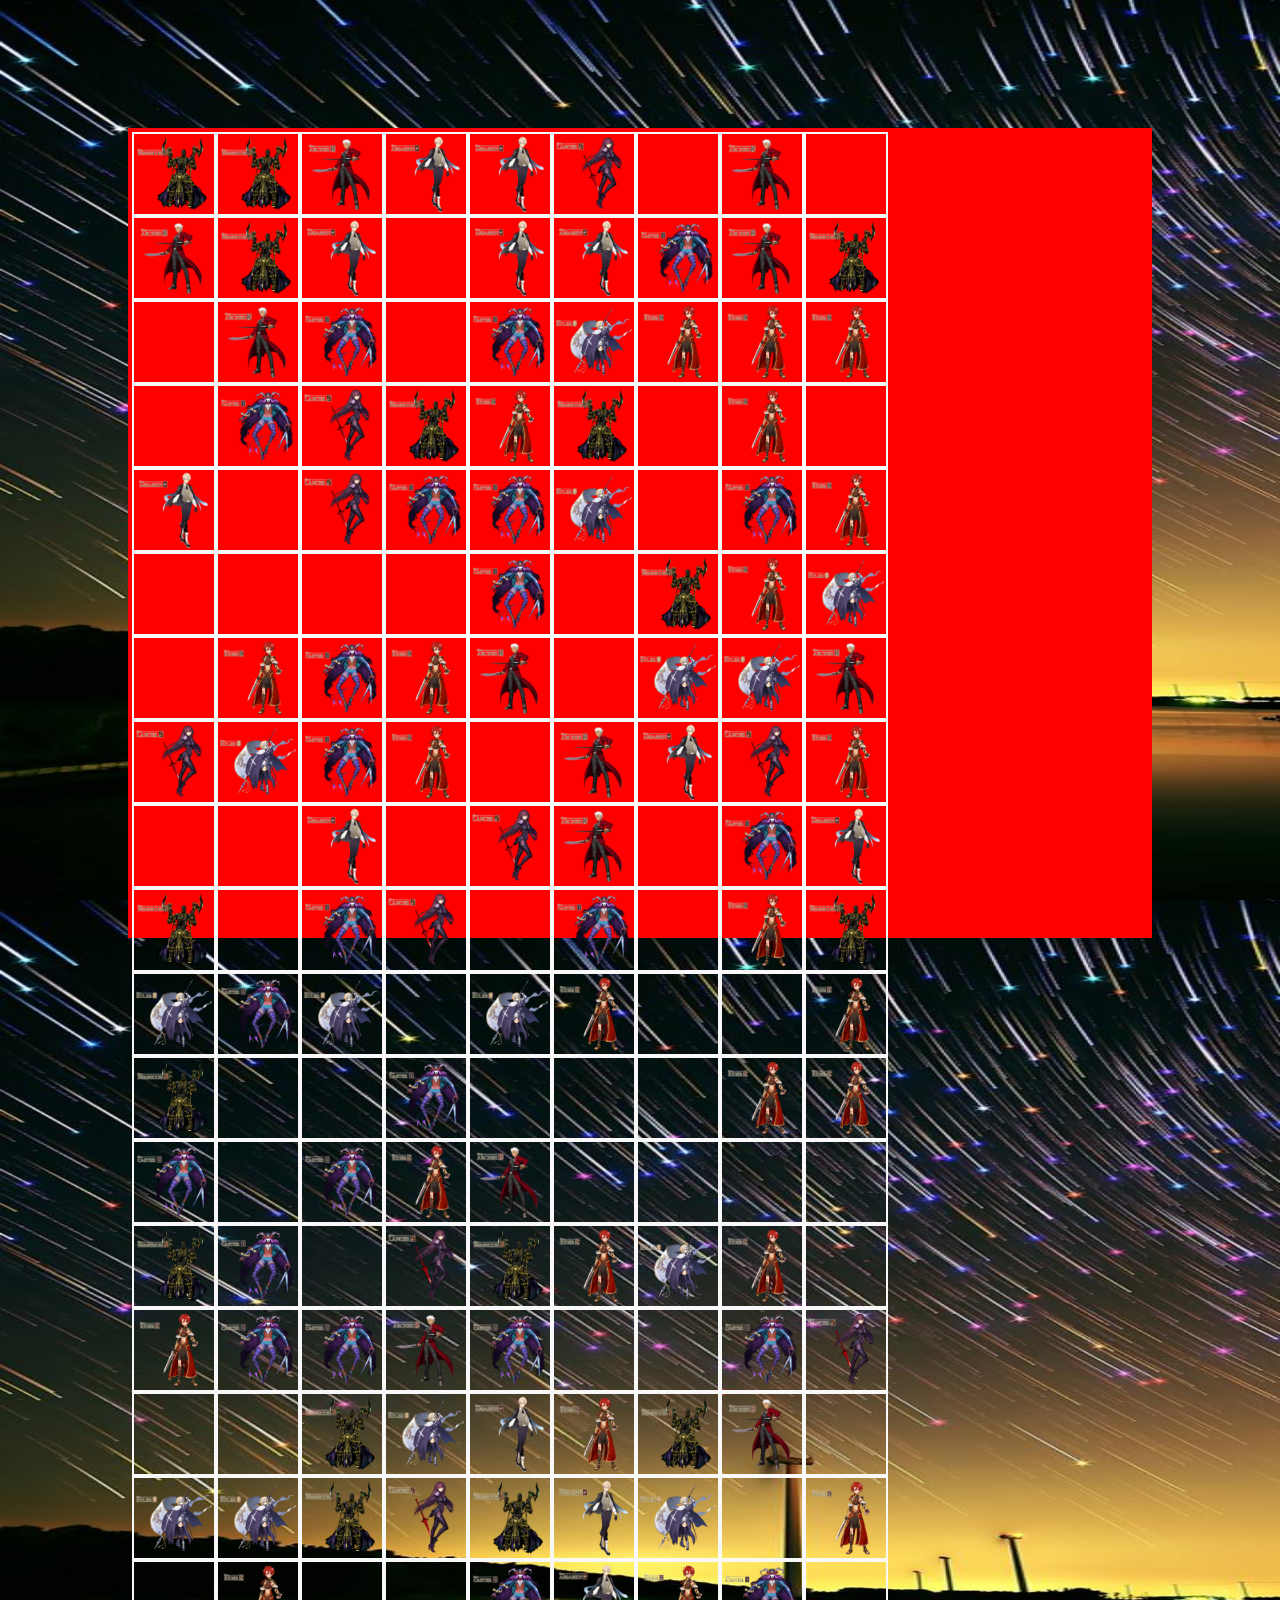
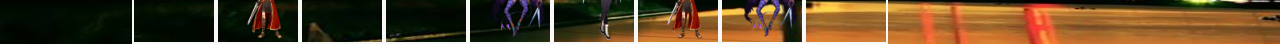
==== FGO_LLK_mobile/index.html @ c53b01f1 "提供页面访问入口" ====
<!doctype html>
<html>
	<head>
		<meta charset="utf-8">
		<title></title>
		<style type="text/css">
			html {
				overflow-y: hidden;
				width: 100%;
				height: 100%;
				margin: 0;
				padding: 0;
			}

			body {
				width: 100%;
				height: 100%;
				margin: 0;
				padding: 0;
				background-image: url(img/bg.jpg);
				background-size: 100% 100%;
			}

			.pic {
				width: 80px;
				height: 80px;
				position: absolute;
				border: 2px solid #F8F8F8;
				background-size: 100% 100%;
			}

			#box {
				background-color: red;
				width: 80%;
				height: 90%;
				margin-left: auto;
				margin-right: auto;
				margin-top: 10%;
			}
		</style>
		<script language="javascript" src="js/jquery1.3.2.js"></script>

		<script language="javascript">
			//	得分
			var a = 0;
			var b = false;


			var start = new Date();
			var end;
			var llk_by_008 = {
				curObj: {
					id: "cur",
					bg: ""
				},
				lastObj: {
					id: "last",
					bg: ""
				},
				data: [],
				config: {
					attrName: "isHidden",
					attrVal: "yes",
					offset: 4,
					width: 80,
					height: 80,
					rows: 18, //行数
					cols: 9, //列数
					pics: ["img/1.png", "img/2.png", "img/3.png", "img/4.png", "img/5.png", "img/6.png", "img/7.png"], 
					border: {
						show: "2px solid #00ff66",
						hide: "2px solid #F8F8F8"
					}
				},

				init: function() {
					this.data = [];
					this.genData(); //生成数据
					this.sortData(); //打乱顺序
					this.getPos();
					this.render();
				}, //初始化方法

				genData: function() {
					var bg = "";
					for (var i = 0; i < parseInt(this.config.rows / 2); ++i) {
						for (var j = 0; j < this.config.cols; ++j) {

							/*
							bg = i == 0 || j == 0 || j == this.config.cols - 1 //|| i == parseInt(this.config.rows / 2) - 1 
								?
								"" : "url('" + this.config.pics[parseInt(Math.random() * this.config.pics.length)] + "')";
							*/
							if (i == 0 || j == 0 || j == this.config.cols - 1) {
								bg = "";
							} else {
								var pos = parseInt(Math.random() * this.config.pics.length);
								if (pos == 11) {
									console.log('');
								}
								bg = "url('" + this.config.pics[pos] + "')";
							}


							this.data.push({
								id: "",
								bg: bg + "",
								x: 0,
								y: 0
							});
							this.data.push({
								id: "",
								bg: bg + "",
								x: 0,
								y: 0
							});
						}
					}
				},

				sortData: function() {
					this.data.sort(function() {
						return Math.random() - 0.5;
					});
				},

				getPos: function() {
					var tX = 0;
					var tY = 0;
					for (var i = this.data.length - 1; i >= 0; i--) { //倒序遍历已生成数组
						tX = i % this.config.cols;
						tY = parseInt(i / this.config.cols);
						this.data[i].x = this.config.width * tX + this.config.offset * (tX + 1); //设定X轴坐标
						this.data[i].y = this.config.height * tY + this.config.offset * (tY + 1); //设定Y轴坐标
					}
				},

				render: function() {
					var x = 0;
					var y = 0;
					for (var i = this.data.length - 1; i >= 0; i--) {
						var p = document.createElement("div");
						x = i % this.config.cols;
						y = parseInt(i / this.config.cols);
						p.className = "pic";
						p.style.marginLeft = this.data[i].x + "px";
						p.style.marginTop = this.data[i].y + "px";
						p.style.background = this.data[i].bg;
						p.style.backgroundSize = "cover";
						p.id = "o_" + x + "_" + y;
						this.data[i].id = p.id;
						if (this.data[i].bg != "") {
							var self = this;
							p.onclick = function() {
								this.style.border = self.config.border.show;
								if (self.curObj.bg == "") {
									self.curObj = {
										id: this.id,
										bg: this.style.background
									};
								} else if (self.curObj.bg == this.style.background && self.curObj.id != this.id && self.isLink($(this).attr(
										"x"), $(this).attr("y"), $("#" + self.curObj.id).attr("x"), $("#" + self.curObj.id).attr("y"))) {
									$("#" + this.id).fadeOut();
									$("#" + self.curObj.id).fadeOut();
									$("#" + this.id).attr(self.config.attrName, self.config.attrVal);
									$("#" + self.curObj.id).attr(self.config.attrName, self.config.attrVal);
									self.lastObj = {
										id: "last",
										bg: ""
									};
									self.curObj = {
										id: "cur",
										bg: ""
									};
								} else if (self.curObj.id != this.id) {
									self.lastObj = self.curObj;
									self.curObj = {
										id: this.id,
										bg: this.style.background
									};
									g(self.lastObj.id).style.border = self.config.border.hide;
								}
								if (self.success()) {
									end = new Date();


									//            a+=60;

									//第一关完成；

									//            alert(" OK " + (end.getTime() - start.getTime()));

									alert("恭喜你获得成功，点击确定进入下一关");

									llk_by_008.init();


								}
							}
						}
						g("box").appendChild(p);
						$("#" + p.id).attr("x", x);
						$("#" + p.id).attr("y", y);
						if (this.data[i].bg == "") {
							$("#" + p.id).attr(this.config.attrName, this.config.attrVal);
						}
					}
				},
				success: function() {
					for (var i = this.data.length - 1; i >= 0; i--) {
						if ($("#" + this.data[i].id).attr(this.config.attrName) != this.config.attrVal) {
							return false;
						} else {

						}
					}
					for (var i = this.data.length - 1; i >= 0; i--) {
						$("#" + this.data[i].id).removeAttr(this.config.attrName);
						$("#" + this.data[i].id).removeClass('pic');
						$("#" + this.data[i].id).remove();
					}

					return true;
				},
				accessAble: function(x, y) {
					if ($("#o_" + x + "_" + y).attr(this.config.attrName) == this.config.attrVal) {
						return true;
					}
					return false;
				},
				isLink: function(x1, y1, x2, y2) {
					var p1 = {
						x: parseInt(x1),
						y: parseInt(y1)
					};
					var p2 = {
						x: parseInt(x2),
						y: parseInt(y2)
					};
					if (this.isRowLink(p1, p2) || this.isColLink(p1, p2) || this.isOneCorLink(p1, p2) || this.isTwoCorLink(p1, p2) ||
						this.isThrLink(p1, p2)) {
						return true;
					}
					return false;
				},
				isRowLink: function(p1, p2) {
					var t1 = 0,
						t2 = 0;

					if (p1.y != p2.y) {
						return false;
					}
					if (parseInt(p1.x) > parseInt(p2.x)) {
						t1 = parseInt(p1.x);
						t2 = parseInt(p2.x);
					} else {
						t1 = parseInt(p2.x);
						t2 = parseInt(p1.x);
					}
					if (t1 - t2 == 1) {
						return true;
					}
					for (var i = t2 + 1; i < t1; ++i) {
						if (!this.accessAble(i, p1.y)) {
							return false;
						}
					}
					return true;
				},
				isColLink: function(p1, p2) {
					var t1 = 0,
						t2 = 0;
					if (p1.x != p2.x) {
						return false;
					}
					if (parseInt(p1.y) > parseInt(p2.y)) {
						t1 = parseInt(p1.y);
						t2 = parseInt(p2.y);
					} else {
						t1 = parseInt(p2.y);
						t2 = parseInt(p1.y);
					}
					if (t1 - t2 == 1) {
						return true;
					}
					for (var i = t2 + 1; i < t1; ++i) {
						if (!this.accessAble(p1.x, i)) {
							return false;
						}
					}
					return true;
				},
				isOneCorLink: function(p1, p2) {
					var pc = {
						x: 0,
						y: 0
					};
					pc.x = p1.x;
					pc.y = p2.y;
					if (this.accessAble(pc.x, pc.y) && this.isColLink(p1, pc) && this.isRowLink(pc, p2)) {
						return true;
					}
					pc.x = p2.x;
					pc.y = p1.y;
					if (this.accessAble(pc.x, pc.y) && this.isColLink(p2, pc) && this.isRowLink(pc, p1)) {
						return true;
					}
					return false;
				},
				isTwoCorLink: function(p1, p2) {
					var pa = {
							x: 0,
							y: 0
						},
						pb = {
							x: 0,
							y: 0
						};
					pa.x = p1.x;
					pb.x = p2.x;
					for (var i = 0; i < this.config.rows; ++i) {
						pa.y = i;
						pb.y = i;
						if (this.accessAble(pa.x, pa.y) && this.accessAble(pb.x, pb.y) && this.isColLink(p1, pa) && this.isOneCorLink(
								pa, p2)) {
							return true;
						}
					}
					pa.y = p1.y;
					pb.y = p2.y;
					for (var i = 0; i < this.config.cols; ++i) {
						pa.x = i;
						pb.x = i;
						if (this.accessAble(pa.x, pa.y) && this.accessAble(pb.x, pb.y) && this.isRowLink(p1, pa) && this.isOneCorLink(
								pa, p2)) {
							return true;
						}
					}
					return false;
				},
				isThrLink: function(p1, p2) {
					var p = {
						x: 0,
						y: 0
					};
					for (var i = 0; i < this.config.cols; ++i) {
						for (var j = 0; j < this.config.rows; ++j) {
							p.x = i;
							p.y = j;
							if (this.accessAble(i, j) && (this.isOneCorLink(p, p1) || this.isTwoCorLink(p, p1)) && (this.isOneCorLink(p,
									p2) || this.isTwoCorLink(p, p2))) {
								return true;
							}
						}
					}
					return false;
				}
			}; //llk_by_008 的声明 赋值结束

			function g(id) {
				return document.getElementById(id);
			}
			$(document).ready(function() {
				llk_by_008.init();

				/*
				if (llk_by_008.success()) {
					end = new Date();
					//a+=60;
					//第一关完成；
					//alert(" OK " + (end.getTime() - start.getTime()));
					alert("恭喜你获得成功，点击确定进入下一关")
					llk_by_008.init();
					//$('.points').html(a)
				}
				*/
			});
		</script>
	</head>

	<body>
		<div id="box">

		</div>
	</body>

</html>
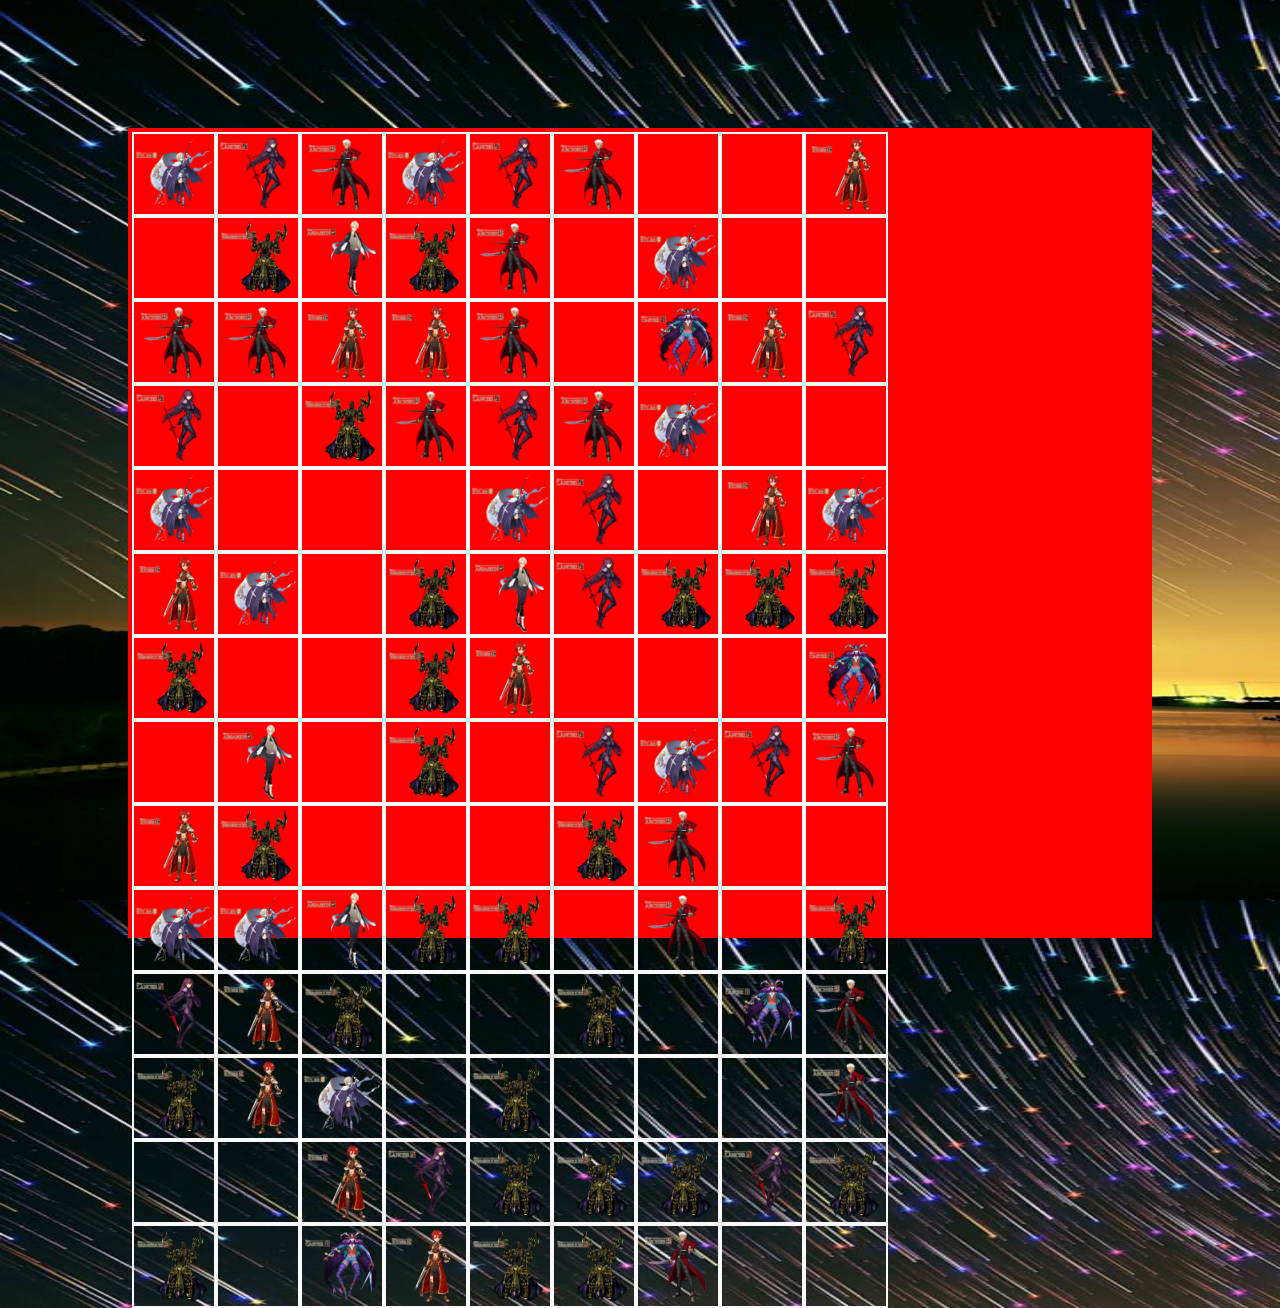
==== commit 1cdbf718: "Update FGO_LLK_mobile/index.html" ====
--- a/FGO_LLK_mobile/index.html
+++ b/FGO_LLK_mobile/index.html
@@ -64,7 +64,7 @@
 					offset: 4,
 					width: 80,
 					height: 80,
-					rows: 18, //行数
+					rows: 15, //行数
 					cols: 9, //列数
 					pics: ["img/1.png", "img/2.png", "img/3.png", "img/4.png", "img/5.png", "img/6.png", "img/7.png"], 
 					border: {
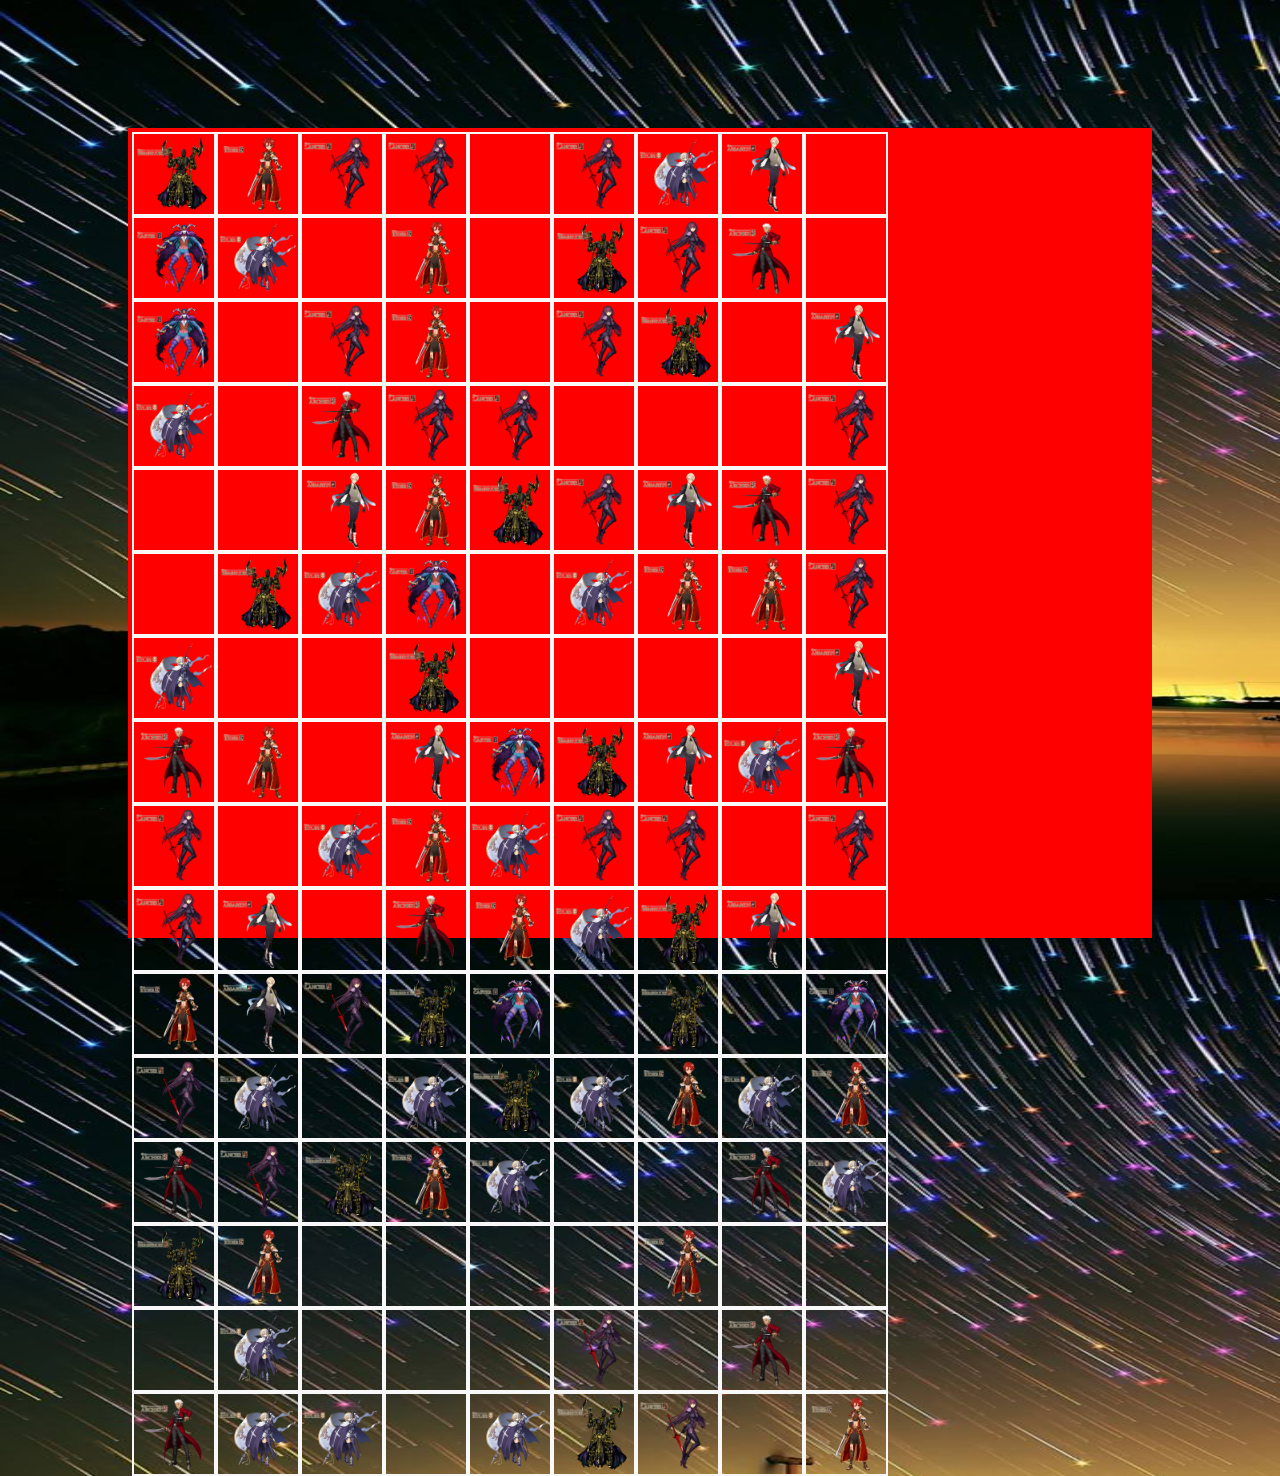
==== commit 0d02250e: "Update FGO_LLK_mobile/index.html" ====
--- a/FGO_LLK_mobile/index.html
+++ b/FGO_LLK_mobile/index.html
@@ -64,7 +64,7 @@
 					offset: 4,
 					width: 80,
 					height: 80,
-					rows: 15, //行数
+					rows: 16, //行数
 					cols: 9, //列数
 					pics: ["img/1.png", "img/2.png", "img/3.png", "img/4.png", "img/5.png", "img/6.png", "img/7.png"], 
 					border: {
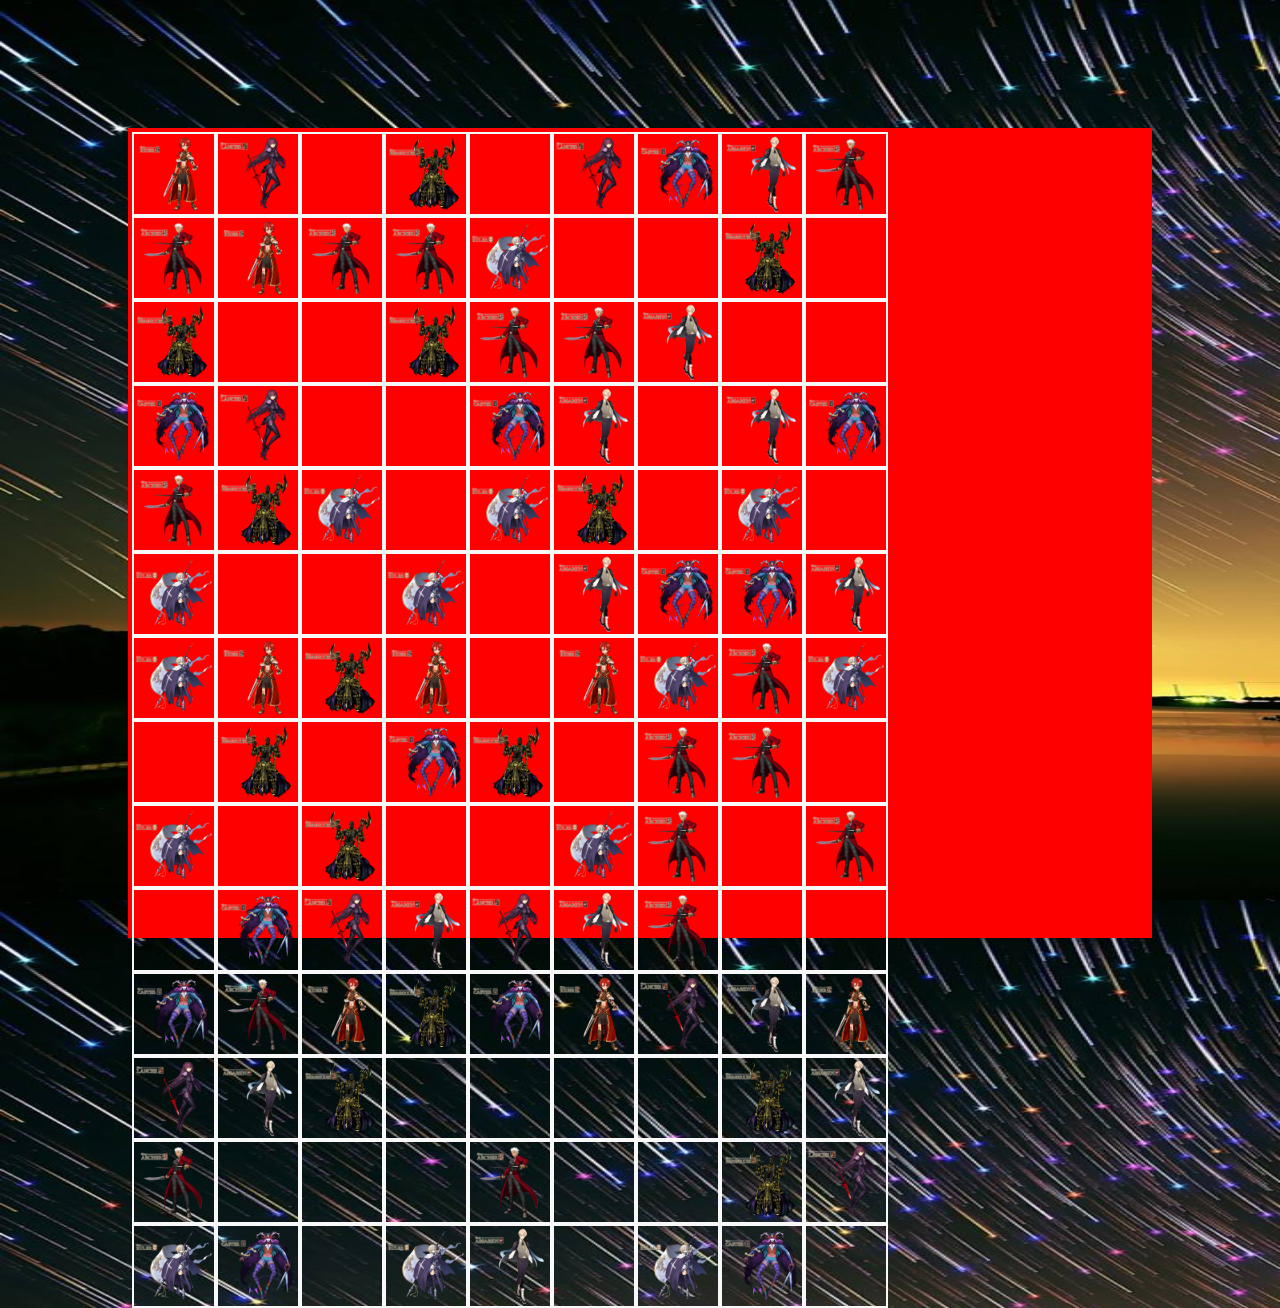
==== commit 6725df8b: "Update FGO_LLK_mobile/index.html" ====
--- a/FGO_LLK_mobile/index.html
+++ b/FGO_LLK_mobile/index.html
@@ -64,7 +64,7 @@
 					offset: 4,
 					width: 80,
 					height: 80,
-					rows: 16, //行数
+					rows: 15, //行数
 					cols: 9, //列数
 					pics: ["img/1.png", "img/2.png", "img/3.png", "img/4.png", "img/5.png", "img/6.png", "img/7.png"], 
 					border: {
